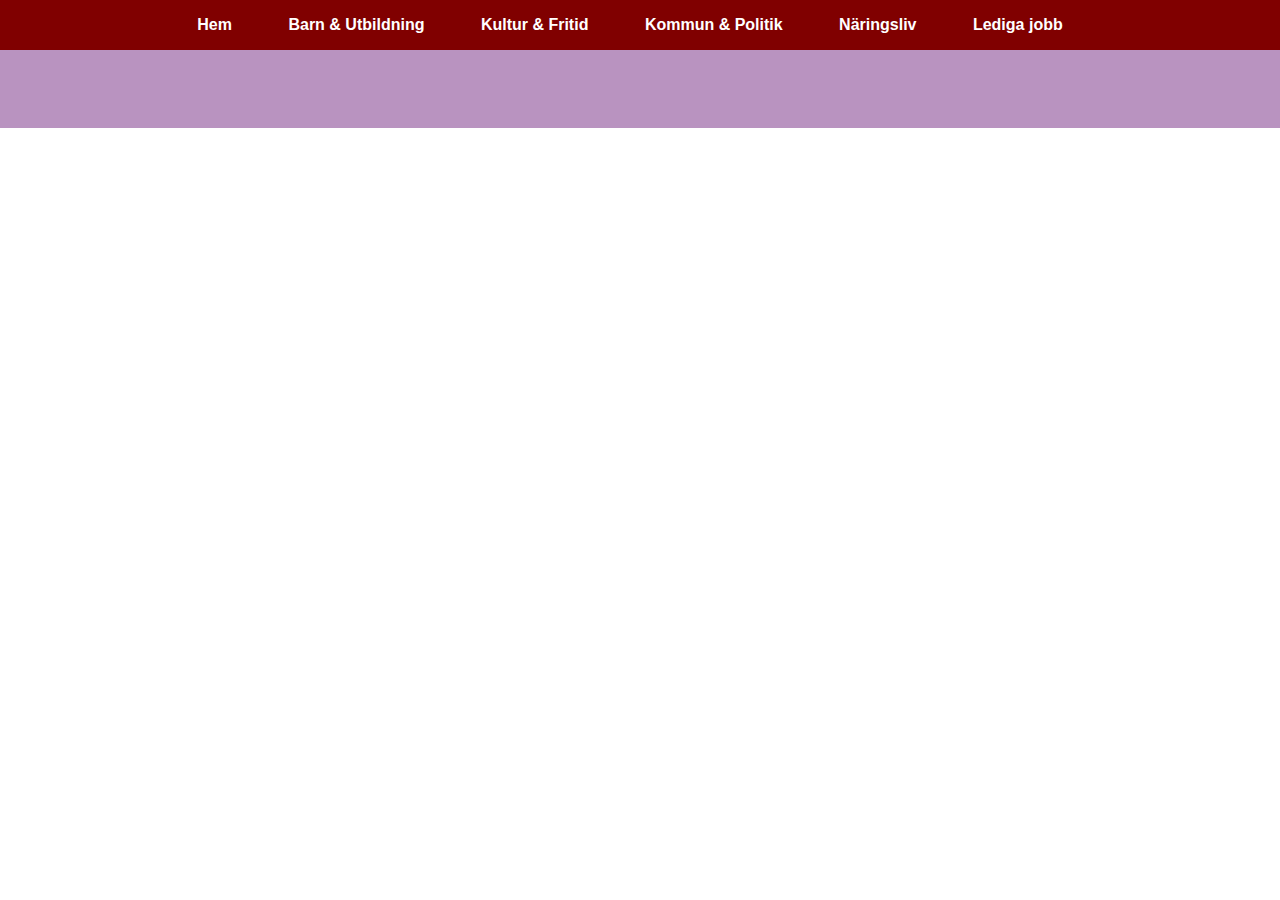
==== barnochutbildning.html @ bc1cc196 "Add files via upload" ====
<!DOCTYPE html>
<html lang="en">
<head>
    <meta charset="UTF-8">
    <meta name="viewport" content="width=device-width, initial-scale=1.0">
    <title>Kommun Hemsida</title>
    <link rel="stylesheet" href="style.css">
</head>
<body>

    <header>
        <h1></h1>
        <nav>
            <ul>
                <li><a href="index.html">Hem</a></li>
                <li><a href="barnochutbildning.html">Barn & Utbildning</a></li>
                <li><a href="kulturochfritid.html">Kultur & Fritid</a></li>
                <li><a href="kommunochpolitik.html">Kommun & Politik</a></li>
                <li><a href="näringsliv.html">Näringsliv</a></li>
                <li><a href="ledigajobb.html">Lediga jobb</a></li>
            </ul>
        </nav>
    </header>
    <section id="schools">
        <!-- Information om skolor och länk till läroplattform -->
    </section>
    <!-- Annat innehåll för Barn & Utbildning här -->    <footer>
        <p>&copy; 2023 Kommun Hemsida @ Grupparbete Skapat av WebGenius</p>
    </footer>

</body>
</html>
---- style.css ----
* {
    margin: 0;
    padding: 0;
    box-sizing: border-box;
}

body {
    font-family: 'Lucida Sans', 'Lucida Sans Regular', 'Lucida Grande', 'Lucida Sans Unicode', Geneva, Verdana, sans-serif; 
       text-align: center;
}

header, main, body {
    width: 100%;
    margin: 0 auto;
}

header {
    height: 10vw;
    background-color: rgb(185, 147, 192);
    text-align: center;
    position: fixed;
    width: 100%;
}
main {
    background-color: rgb(177, 198, 237);
    text-align: left;
    padding-top: 10vw; 
}
.right-corner-aside {
    flex-shrink: 0;
    max-width: 50%; 
    padding: 20px;
}

.right-corner-aside img {
    max-width: 100%;
    height: auto;
}

.container {
    max-width: 800px;
    margin: 0 auto; 
    background-color:turquoise;
    padding: 20px; 
    border-radius: 10px; 
    box-shadow: 0 0 10px rgba(0, 0, 0, 0.1); 
}

p
{
line-height: 1.5;
}
h1 {
    text-align: center;
}

article {
    display: flex;
    flex-direction: column;
    margin: 50px;
}

figure {
    height: 210px;
    width: 210px;
    background-color: #f4f4f4;
    margin-bottom: 100px;
    border-style: double;
    border-width: 5px;
    margin: 10% 10% 10% 10%;

}

nav {
    background-color: maroon;
    position: sticky;
    top: 0;
}

ul {
    list-style-type: none;
    overflow: hidden;
}

li {
    display: inline;
}

li a {
    display: block;
    text-align: center;
    padding: 14px 16px;
    text-decoration: none;
}

li a:hover {
    background-color: black;
}

li a:active {
    background-color: darkorange;
}

nav ul {
    list-style: circle;
    padding: 0;
    display: flex;
    justify-content: space-around;
}

nav a {
    text-decoration: none;
    color: #fff;
    padding: 1em;
    font-weight: bold;
}

nav ul {
    display: inline;
    flex-direction: column;
    align-items: center;
}

nav li {
    display: inline-flex;
    margin-right: 20px;
}

form {
    margin-top: 40px;
}

#newsletter {
    background-color: #f4f4f4;
    padding: 0px;
    text-align: justify;
}

footer {
    background-color: #333;
    color: #fff;
    padding: 50px;
    text-align: center;
    width: 100%;
}

iframe {
    display: block;
    margin: auto;
    padding: 40px;
    border: #333;
    box-shadow: 0 0 10px rgba(0, 0, 0, 0.2);
}
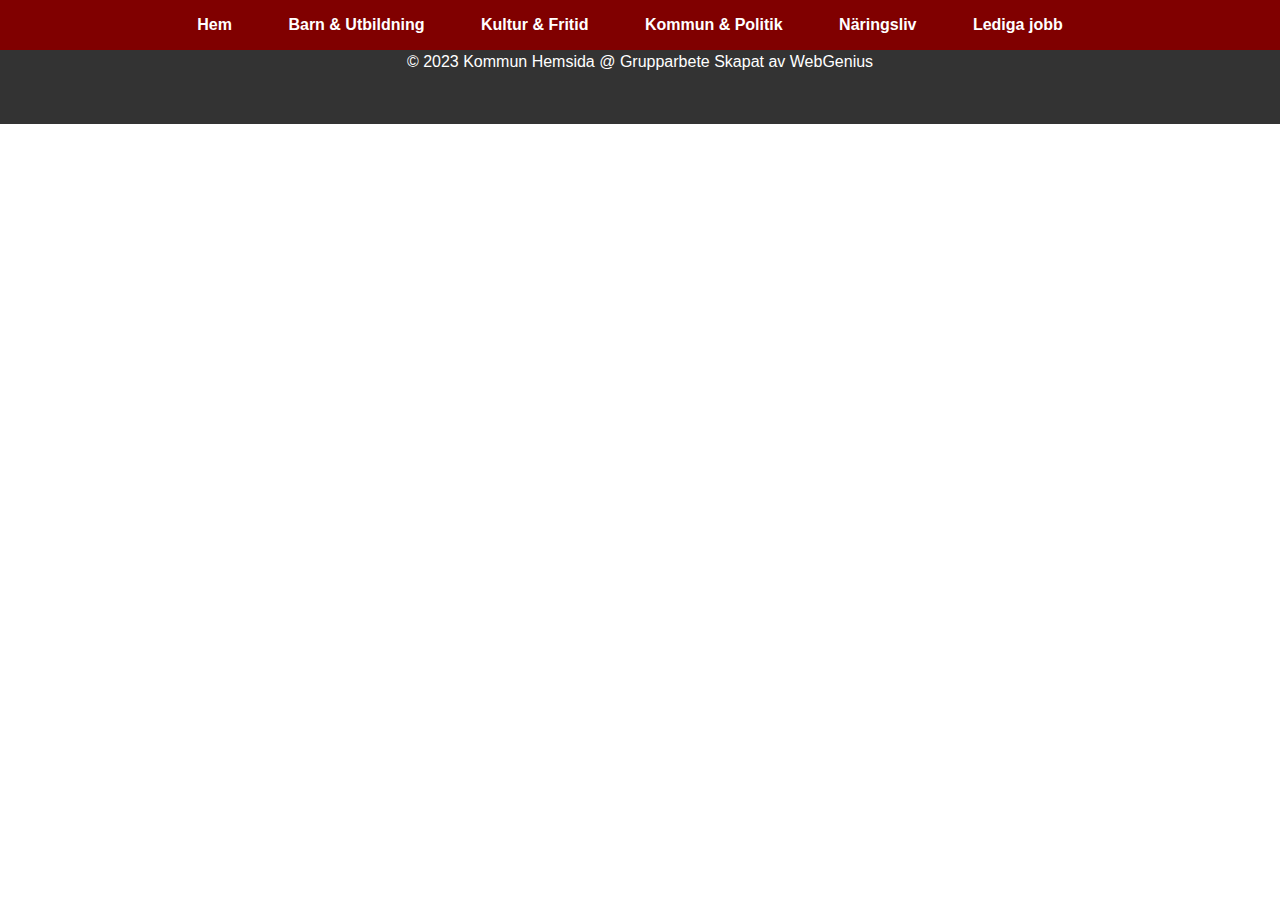
==== commit 7cc72a7b: "I change the color in style" ====
--- a/barnochutbildning.html
+++ b/barnochutbildning.html
@@ -1,32 +1,32 @@
-<!DOCTYPE html>
-<html lang="en">
-<head>
-    <meta charset="UTF-8">
-    <meta name="viewport" content="width=device-width, initial-scale=1.0">
-    <title>Kommun Hemsida</title>
-    <link rel="stylesheet" href="style.css">
-</head>
-<body>
-
-    <header>
-        <h1></h1>
-        <nav>
-            <ul>
-                <li><a href="index.html">Hem</a></li>
-                <li><a href="barnochutbildning.html">Barn & Utbildning</a></li>
-                <li><a href="kulturochfritid.html">Kultur & Fritid</a></li>
-                <li><a href="kommunochpolitik.html">Kommun & Politik</a></li>
-                <li><a href="näringsliv.html">Näringsliv</a></li>
-                <li><a href="ledigajobb.html">Lediga jobb</a></li>
-            </ul>
-        </nav>
-    </header>
-    <section id="schools">
-        <!-- Information om skolor och länk till läroplattform -->
-    </section>
-    <!-- Annat innehåll för Barn & Utbildning här -->    <footer>
-        <p>&copy; 2023 Kommun Hemsida @ Grupparbete Skapat av WebGenius</p>
-    </footer>
-
-</body>
-</html>
+<!DOCTYPE html>
+<html lang="en">
+<head>
+    <meta charset="UTF-8">
+    <meta name="viewport" content="width=device-width, initial-scale=1.0">
+    <title>Kommun Hemsida</title>
+    <link rel="stylesheet" href="style.css">
+</head>
+<body>
+
+    <header>
+        <h1></h1>
+        <nav>
+            <ul>
+                <li><a href="index.html">Hem</a></li>
+                <li><a href="barnochutbildning.html">Barn & Utbildning</a></li>
+                <li><a href="kulturochfritid.html">Kultur & Fritid</a></li>
+                <li><a href="kommunochpolitik.html">Kommun & Politik</a></li>
+                <li><a href="näringsliv.html">Näringsliv</a></li>
+                <li><a href="ledigajobb.html">Lediga jobb</a></li>
+            </ul>
+        </nav>
+    </header>
+    <section id="schools">
+        <!-- Information om skolor och länk till läroplattform -->
+    </section>
+    <!-- Annat innehåll för Barn & Utbildning här -->    <footer>
+        <p>&copy; 2023 Kommun Hemsida @ Grupparbete Skapat av WebGenius</p>
+    </footer>
+
+</body>
+</html>
--- a/style.css
+++ b/style.css
@@ -1,153 +1,153 @@
-* {
-    margin: 0;
-    padding: 0;
-    box-sizing: border-box;
-}
-
-body {
-    font-family: 'Lucida Sans', 'Lucida Sans Regular', 'Lucida Grande', 'Lucida Sans Unicode', Geneva, Verdana, sans-serif; 
-       text-align: center;
-}
-
-header, main, body {
-    width: 100%;
-    margin: 0 auto;
-}
-
-header {
-    height: 10vw;
-    background-color: rgb(185, 147, 192);
-    text-align: center;
-    position: fixed;
-    width: 100%;
-}
-main {
-    background-color: rgb(177, 198, 237);
-    text-align: left;
-    padding-top: 10vw; 
-}
-.right-corner-aside {
-    flex-shrink: 0;
-    max-width: 50%; 
-    padding: 20px;
-}
-
-.right-corner-aside img {
-    max-width: 100%;
-    height: auto;
-}
-
-.container {
-    max-width: 800px;
-    margin: 0 auto; 
-    background-color:turquoise;
-    padding: 20px; 
-    border-radius: 10px; 
-    box-shadow: 0 0 10px rgba(0, 0, 0, 0.1); 
-}
-
-p
-{
-line-height: 1.5;
-}
-h1 {
-    text-align: center;
-}
-
-article {
-    display: flex;
-    flex-direction: column;
-    margin: 50px;
-}
-
-figure {
-    height: 210px;
-    width: 210px;
-    background-color: #f4f4f4;
-    margin-bottom: 100px;
-    border-style: double;
-    border-width: 5px;
-    margin: 10% 10% 10% 10%;
-
-}
-
-nav {
-    background-color: maroon;
-    position: sticky;
-    top: 0;
-}
-
-ul {
-    list-style-type: none;
-    overflow: hidden;
-}
-
-li {
-    display: inline;
-}
-
-li a {
-    display: block;
-    text-align: center;
-    padding: 14px 16px;
-    text-decoration: none;
-}
-
-li a:hover {
-    background-color: black;
-}
-
-li a:active {
-    background-color: darkorange;
-}
-
-nav ul {
-    list-style: circle;
-    padding: 0;
-    display: flex;
-    justify-content: space-around;
-}
-
-nav a {
-    text-decoration: none;
-    color: #fff;
-    padding: 1em;
-    font-weight: bold;
-}
-
-nav ul {
-    display: inline;
-    flex-direction: column;
-    align-items: center;
-}
-
-nav li {
-    display: inline-flex;
-    margin-right: 20px;
-}
-
-form {
-    margin-top: 40px;
-}
-
-#newsletter {
-    background-color: #f4f4f4;
-    padding: 0px;
-    text-align: justify;
-}
-
-footer {
-    background-color: #333;
-    color: #fff;
-    padding: 50px;
-    text-align: center;
-    width: 100%;
-}
-
-iframe {
-    display: block;
-    margin: auto;
-    padding: 40px;
-    border: #333;
-    box-shadow: 0 0 10px rgba(0, 0, 0, 0.2);
-}
+* {
+    margin: 0;
+    padding: 0;
+    box-sizing: border-box;
+}
+
+body {
+    font-family: 'Lucida Sans', 'Lucida Sans Regular', 'Lucida Grande', 'Lucida Sans Unicode', Geneva, Verdana, sans-serif; 
+       text-align: center;
+}
+
+header, main, body {
+    width: 100%;
+    margin: 0 auto;
+}
+
+header {
+    height: 10vw;
+    background-color:blue
+    text-align: center;
+    position: fixed;
+    width: 100%;
+}
+main {
+    background-color:blue
+    text-align: left;
+    padding-top: 10vw; 
+}
+.right-corner-aside {
+    flex-shrink: 0;
+    max-width: 50%; 
+    padding: 20px;
+}
+
+.right-corner-aside img {
+    max-width: 100%;
+    height: auto;
+}
+
+.container {
+    max-width: 800px;
+    margin: 0 auto; 
+    background-color:turquoise;
+    padding: 20px; 
+    border-radius: 10px; 
+    box-shadow: 0 0 10px rgba(0, 0, 0, 0.1); 
+}
+
+p
+{
+line-height: 1.5;
+}
+h1 {
+    text-align: center;
+}
+
+article {
+    display: flex;
+    flex-direction: column;
+    margin: 50px;
+}
+
+figure {
+    height: 210px;
+    width: 210px;
+    background-color: #f4f4f4;
+    margin-bottom: 100px;
+    border-style: double;
+    border-width: 5px;
+    margin: 10% 10% 10% 10%;
+
+}
+
+nav {
+    background-color: maroon;
+    position: sticky;
+    top: 0;
+}
+
+ul {
+    list-style-type: none;
+    overflow: hidden;
+}
+
+li {
+    display: inline;
+}
+
+li a {
+    display: block;
+    text-align: center;
+    padding: 14px 16px;
+    text-decoration: none;
+}
+
+li a:hover {
+    background-color: black;
+}
+
+li a:active {
+    background-color: darkorange;
+}
+
+nav ul {
+    list-style: circle;
+    padding: 0;
+    display: flex;
+    justify-content: space-around;
+}
+
+nav a {
+    text-decoration: none;
+    color: #fff;
+    padding: 1em;
+    font-weight: bold;
+}
+
+nav ul {
+    display: inline;
+    flex-direction: column;
+    align-items: center;
+}
+
+nav li {
+    display: inline-flex;
+    margin-right: 20px;
+}
+
+form {
+    margin-top: 40px;
+}
+
+#newsletter {
+    background-color: #f4f4f4;
+    padding: 0px;
+    text-align: justify;
+}
+
+footer {
+    background-color: #333;
+    color: #fff;
+    padding: 50px;
+    text-align: center;
+    width: 100%;
+}
+
+iframe {
+    display: block;
+    margin: auto;
+    padding: 40px;
+    border: #333;
+    box-shadow: 0 0 10px rgba(0, 0, 0, 0.2);
+}
